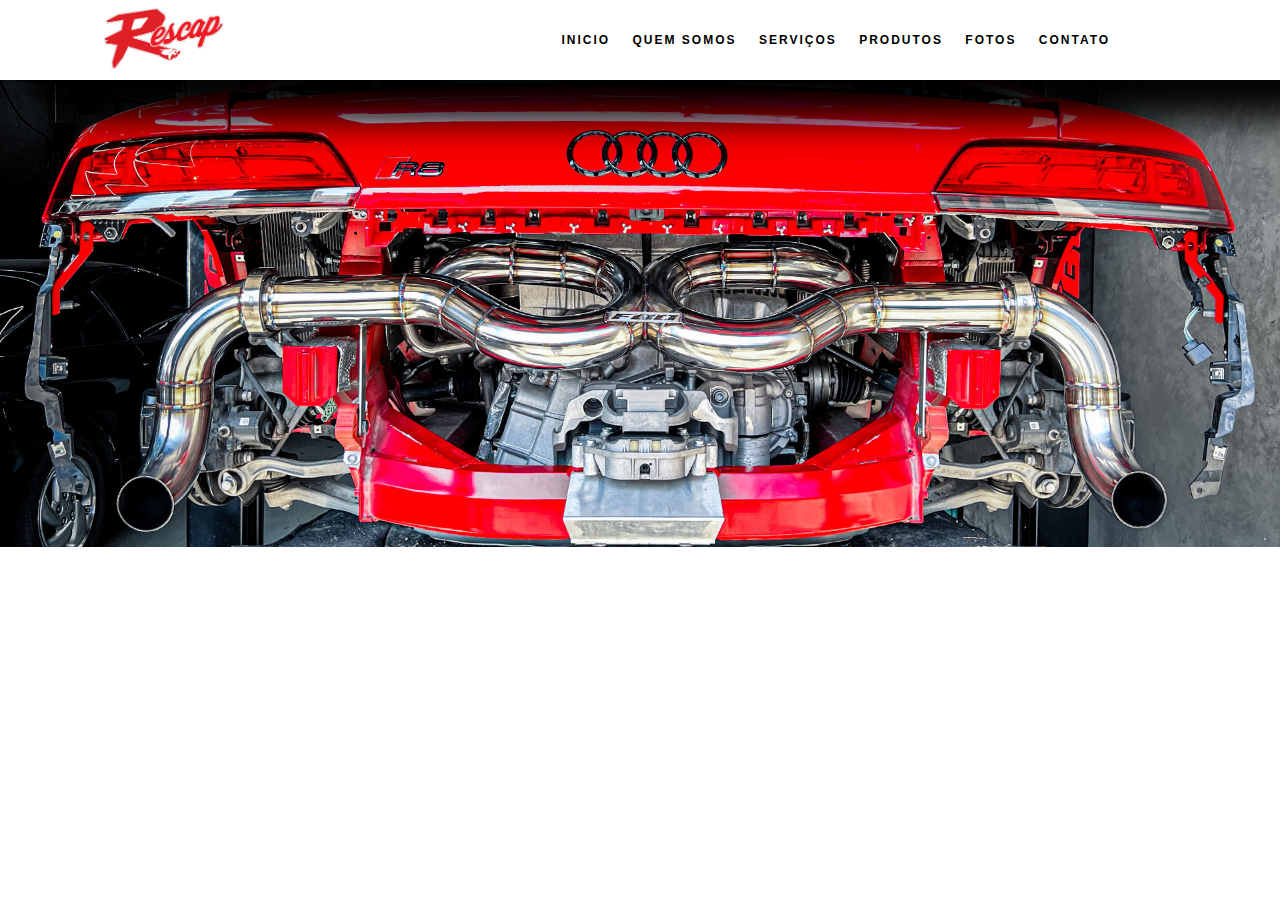
==== index.html @ 67bb5988 "Funcionando bem, so falta o arrow button na navbar" ====
<!DOCTYPE html>
<html lang="pt-br">
<head>
    <meta charset="UTF-8">
    <meta name="viewport" content="width=device-width, initial-scale=1.0">
    <title>Rescap</title>
    <link rel="stylesheet" href="style.css">
    <script src="Index.js" defer ></script>
    <script src="fontAwesome.js"></script>
</head>
<body>
    <header>
        <div class="container">
            <div class="logo">
                <img class="ImgLogo" src="Imagens/logo.png" alt="Imagem Logo Navbar">
            </div>
            <div class="nav1">
                <ul class="nav" id="nav">
                    <li class="navItem"><a href="index.html">Inicio</a></li>
                    <li class="navItem"><a href="#">Quem Somos</a></li>
                    <li class="navItem"><a href="servicos.html">Serviços</a></li>
                    <li class="navItem"><a href="">Produtos</a></li>
                    <li class="navItem"><a href="">Fotos</a></li>
                    <li class="navItem"><a href="">Contato</a></li>
                </ul>
                <div class="hamburger">
                    <span class="bar"></span>
                    <span class="bar"></span>
                    <span class="bar"></span>
                </div>
                
                <div class="socialMedia">
                    <div class="faceIcon">
                        <a  href="https://www.facebook.com/people/Rescap/100054194994702/" target="_blank" rel="noopener noreferrer"><i class="fab fa-facebook"></i></a>
                    </div>
                    <div class="instaIcon">
                        <a  href="https://www.instagram.com/rescapescapamentos/" target="_blank" rel="noopener noreferrer"><i class="fab fa-instagram"></i></a>
                    </div>
                </div>
            </div>

        </div>
    </header>
    <main>
        <img class="img" src="Imagens/escape.png" alt="">
    </main>

</body>
</html>
---- style.css ----
*{
    margin: 0;
    border: 0;
    padding: 0;
    box-sizing: border-box;
}

.container{
    display: flex;
    align-items: center;
    justify-content: space-around;
    position: relative;
    box-shadow: 40px 40px 40px black;
    height: 80px;
    z-index: 1444;
}

.logo{
    display:inline-block;
}

.ImgLogo{
    width: 48%;
}

.nav{
    display: flex;
    gap: 1.4rem;
}

.nav1{
    display: flex;
}

img{
    width: 100%;
    z-index: 1443;
}

.navItem{
    font-family:"Montserrat", Sans-serif;
    font-size: 12px;
    font-weight: bold;
    list-style: none;
    text-transform: uppercase;
    letter-spacing: 2px;
    cursor: pointer;
}

.nav li:hover{
    color: blue;
}


a{
    text-decoration: none;
    position: relative;
    color: black;
}

.navItem a::after{
    content: "";
    position: absolute;
    left: 0;
    bottom: -5px;
    width: 100%;
    height: 2px;
    background-color: black;
    transform:scaleX(0);
    transform-origin: bottom right;
    transition: transform 0.3s ease-out;
}


.navItem a:hover::after{
    transform: scaleX(1);
    transform-origin: bottom left ;
}


.navItem a:hover::after,
.navItem a.active::after {
    transform: scaleX(1);
    transform-origin: bottom left;
}

/* --------------------------------------REDE SOCIAL ICONES --------------------------------------*/

.socialMedia {
    display: flex;
    align-items: center; /* Alinhar ícones verticalmente no centro */
    padding-left: 20px;
    gap: 10px; /* Espaçamento entre os ícones */
}

.faceIcon, .instaIcon {
    display: flex; /* Usar flex para alinhar o conteúdo */
    justify-content: center;
    align-items: center;
    width: 18px; /* Ajuste conforme necessário */
    height: 15px; /* Ajuste conforme necessário */
}

.faceIcon i, .instaIcon i {
    font-size: 20px; /* Tamanho dos ícones */
}

/* --------------------------------------REDE SOCIAL ICONES --------------------------------------*/


.hamburger{
    display: none;
    cursor: pointer;
}

.bar{
    display: block;
    width: 24px;
    height: 3px;
    margin: 5px auto;
    -webkit-transition: all 0.3s ease-in-out;
    transition: all 0.3s ease-in-out;
    background-color: black;
}




@media(max-width:902px){
    .hamburger{
        display: block;
    }

    .hamburger.active .bar:nth-child(2){
        opacity: 0;
    }

    .hamburger.active .bar:nth-child(1){
        transform: translateY(8px) rotate(45deg);
    }

    .hamburger.active .bar:nth-child(3){
        transform: translateY(-8px) rotate(-45deg);
    }

    .nav {
        position: absolute;
        top: 100%; /* Começa logo abaixo da navbar */
        left: 0;
        width: 100%;
        background-color: rgb(189, 189, 189);
        flex-direction: column;
        text-align: center;
        max-height: 0; /* Inicialmente escondido */
        overflow: hidden; /* Esconde o conteúdo que ultrapassa o max-height */
        transform: scaleY(0); /* Inicialmente escondido na vertical */
        transform-origin: top; /* A origem da transformação é o topo */
        transition: max-height 0.3s ease-in-out, transform 0.3s ease-in-out; /* Animação suave */
        z-index: 2;
        gap: 0;
    }

    .socialMedia{
        margin-top: 5px;
    }

    .nav.active {
        max-height: 500px; /* Ajuste conforme necessário para o tamanho do menu */
        transform: scaleY(1); /* Expande o menu para o tamanho total */
    }

    .navItem{
        margin: 0px;
        z-index: 2;
    }

    .navItem a{
        display: block;
        padding: 15px 0;
    }

    .navItem:hover  {
        background-color: #000000;
    }

    .navItem a:hover{
        color: #fff;
    }

    .navItem a:hover::after{
        transform: scaleX(0);
    }

    .navItem a.active{
        background-color: #000000;
        color: #fff;

    }

    .navItem a:hover::after,
    .navItem a.active::after {
        transform: scaleX(0);
    }
}
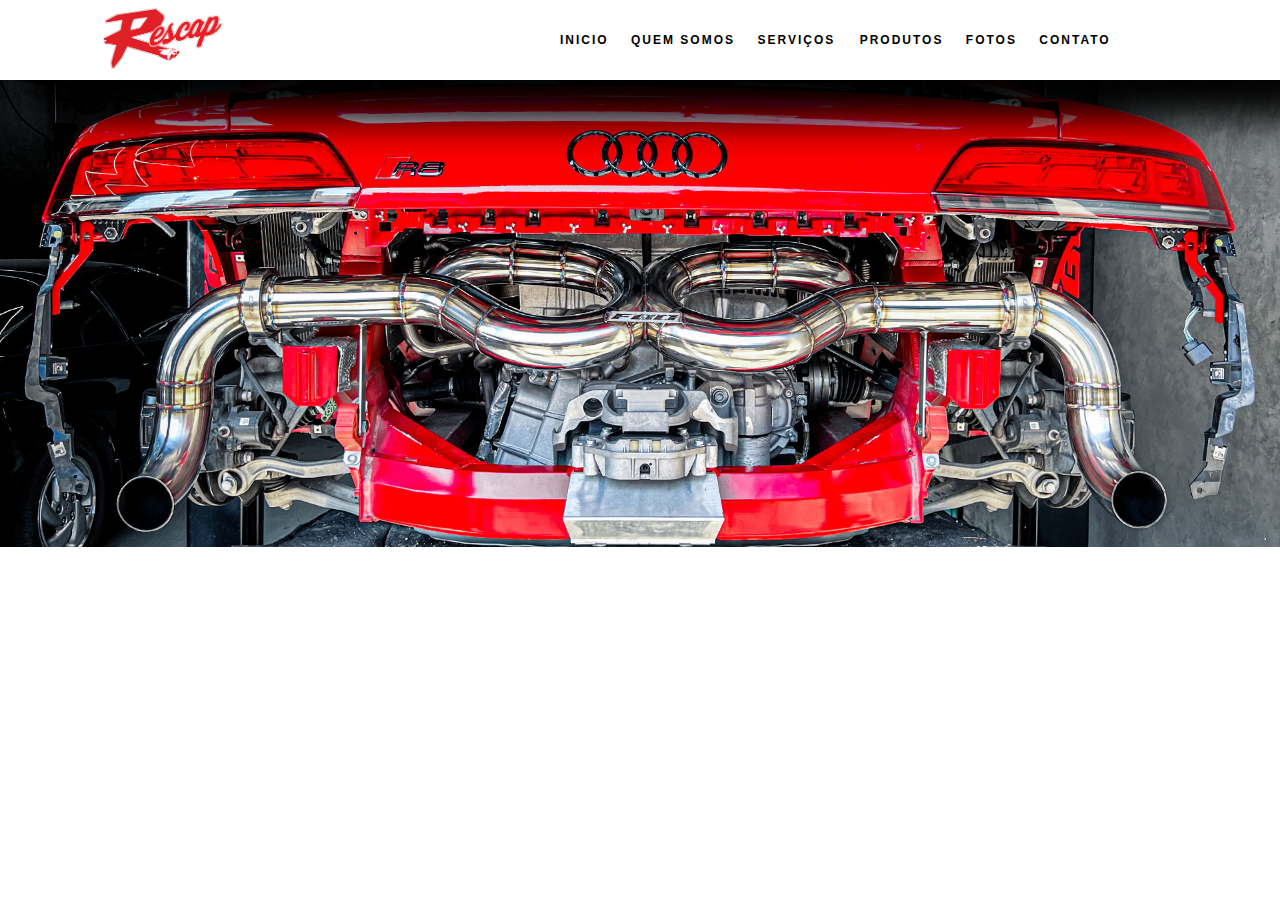
==== commit 04a3fda8: "botao com o dropdown" ====
--- a/index.html
+++ b/index.html
@@ -18,7 +18,15 @@
                 <ul class="nav" id="nav">
                     <li class="navItem"><a href="index.html">Inicio</a></li>
                     <li class="navItem"><a href="#">Quem Somos</a></li>
-                    <li class="navItem"><a href="servicos.html">Serviços</a></li>
+                    <div class="">
+                        <li class="navItem"><a onclick="dropbotao()" class="dropbtn" >Serviços<i class="arrowIcon fa-solid fa-caret-down"></i></a></li>
+                        <div id="dropdownbotao" class="dropdown-content">
+                            <a href="#">Link 1</a>
+                            <a href="#">Link 2</a>
+                            <a href="#">Link 3</a>
+                        </div>
+                    </div>
+
                     <li class="navItem"><a href="">Produtos</a></li>
                     <li class="navItem"><a href="">Fotos</a></li>
                     <li class="navItem"><a href="">Contato</a></li>
--- a/style.css
+++ b/style.css
@@ -123,6 +123,36 @@
     background-color: black;
 }
 
+.arrowIcon{
+    padding-left: 2px;
+}
+
+.dropdown-content{
+   display: none; 
+   position: absolute;
+   background-color: #a5a5a5;
+   min-width: 160px;
+   box-shadow: 0px 4px 8px 0px rgba(0,0,0,0.2);
+   z-index: 1;
+   border: 5px;
+}
+
+.dropdown-content a{
+    color: #000000;
+    font-family: Arial, Helvetica, sans-serif;
+    padding: 12px 16px;
+    text-decoration: none;
+    font-weight: bold;
+    display: block;
+}
+
+.dropdown-content a:hover{
+    background-color: red;
+}
+
+.show{
+    display: block;
+}
 
 
 
